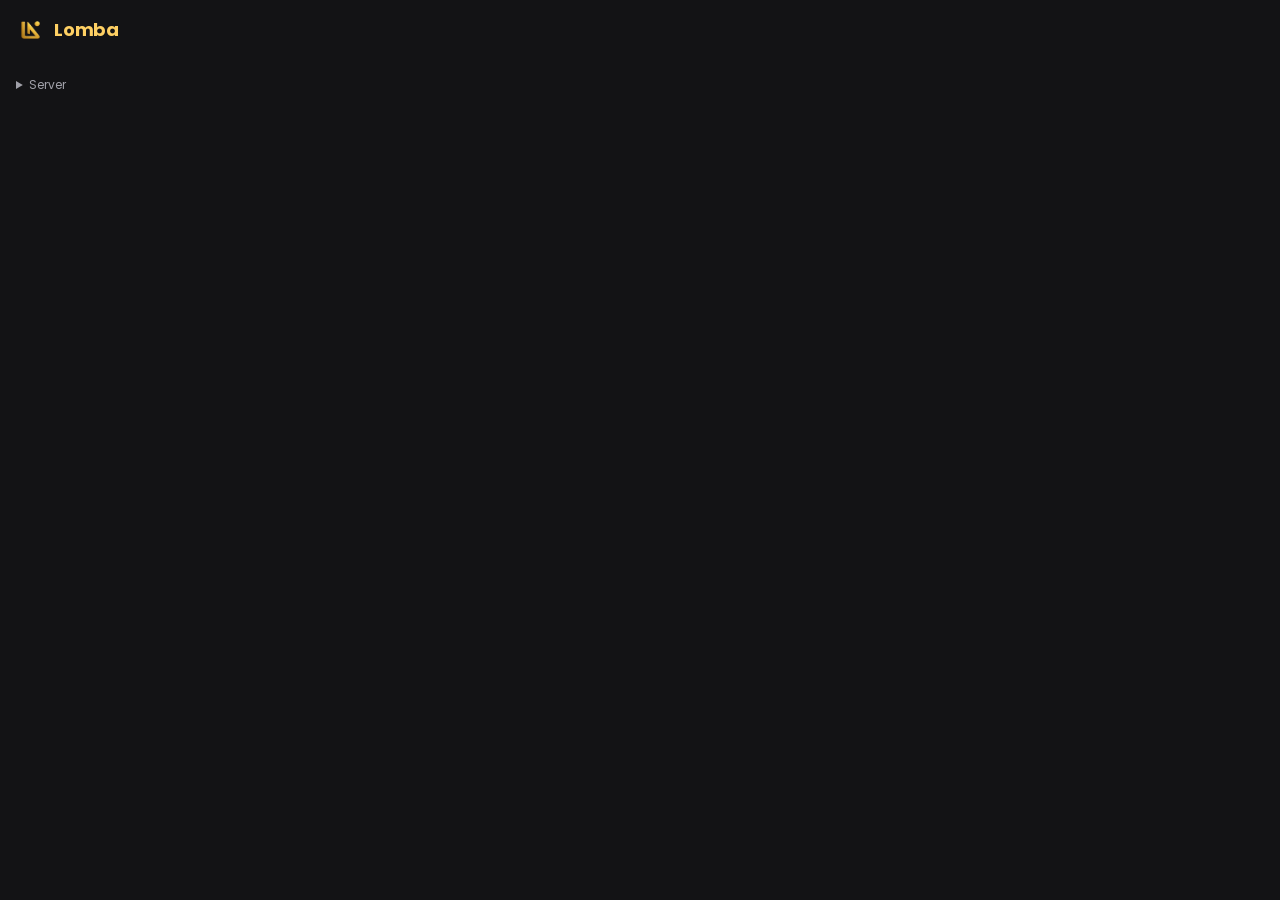
==== extension/popup.html @ 85c67b73 "feat: Initial commit for Lomba Video Downloader (Production Ready & Open Source)" ====
<!doctype html>
<html lang="en">
<head>
<meta charset="utf-8">
<link href="https://fonts.googleapis.com/css2?family=Poppins:wght@400;500;600;700&display=swap" rel="stylesheet">
<link rel="stylesheet" href="popup.css">
</head>
<body>
  <header style="display:flex;align-items:center;gap:10px;">
    <img src="../static/logo.png" alt="Lomba" style="width:28px;height:28px;object-fit:contain;">
    <h1 style="margin:0;font-size:18px;">Lomba</h1>
  </header>
  <div id="msg" role="status" aria-live="polite"></div>

  <section id="card" hidden>
    <img id="thumb" alt="">
    <div class="info">
      <h2 id="title"></h2>
      <p id="meta"></p>
    </div>
    <ul id="options"></ul>
  </section>

  <footer>
    <details>
      <summary>Server</summary>
      <div class="server">
        <input id="server" type="url" aria-label="Server address" placeholder="http://localhost:5000">
        <button id="save">Save</button>
      </div>
    </details>
  </footer>
  <script src="popup.js"></script>
</body>
</html>
---- extension/popup.css ----
/* VideoGrab theme: near-black ground, golden yellow accent, Poppins */
:root{--bg:#131315;--panel:#1C1C1F;--panel-2:#26262A;--line:#37373D;--text:#F3F1EA;--muted:#A0A0A8;--gold:#FED063;--gold-hover:#FFE08F;--on-gold:#131315;--error:#FF8A7A}
*{box-sizing:border-box}
body{width:360px;margin:0;background:var(--bg);color:var(--text);font:400 14px/1.5 "Poppins","Segoe UI",system-ui,sans-serif}
header{padding:16px 16px 4px}
h1{margin:0;font:700 24px/1.1 "Poppins","Segoe UI",system-ui,sans-serif;letter-spacing:-.01em;color:var(--gold)}
#msg{padding:6px 16px;min-height:24px;color:var(--gold);font-size:13px}
#msg.err{color:var(--error);font-weight:500}
#card{padding:0 16px 8px}
#thumb{width:100%;aspect-ratio:16/9;object-fit:cover;border-radius:10px;background:#000;display:block}
.info h2{margin:10px 0 2px;font-size:15px;font-weight:600;line-height:1.3}
.info p{margin:0;color:var(--muted);font-size:13px}
ul{list-style:none;margin:12px 0 0;padding:0;border:1px solid var(--line);border-radius:10px;background:var(--panel);max-height:230px;overflow:auto}
li{display:flex;align-items:center;gap:8px;padding:9px 10px;border-bottom:1px solid var(--line)}
li:last-child{border-bottom:0}
.label{flex:1;font-weight:500}
.size{color:var(--muted);font-size:12px;white-space:nowrap}
.status{font-size:12px;color:var(--gold);min-width:70px;text-align:right}
.status.err{color:var(--error)}
button{font:600 13px "Poppins","Segoe UI",system-ui,sans-serif;border:0;border-radius:8px;padding:7px 13px;cursor:pointer;background:var(--gold);color:var(--on-gold)}
button:hover{background:var(--gold-hover)}
button:disabled{background:var(--panel-2);color:var(--muted);cursor:default}
button:focus-visible,input:focus-visible,summary:focus-visible{outline:2px solid var(--gold);outline-offset:2px}
footer{padding:4px 16px 14px;font-size:12px;color:var(--muted)}
summary{cursor:pointer}
.server{display:flex;gap:6px;margin-top:6px}
.server input{flex:1;min-width:0;padding:7px 9px;border:1px solid var(--line);border-radius:8px;font:inherit;background:var(--panel);color:var(--text)}
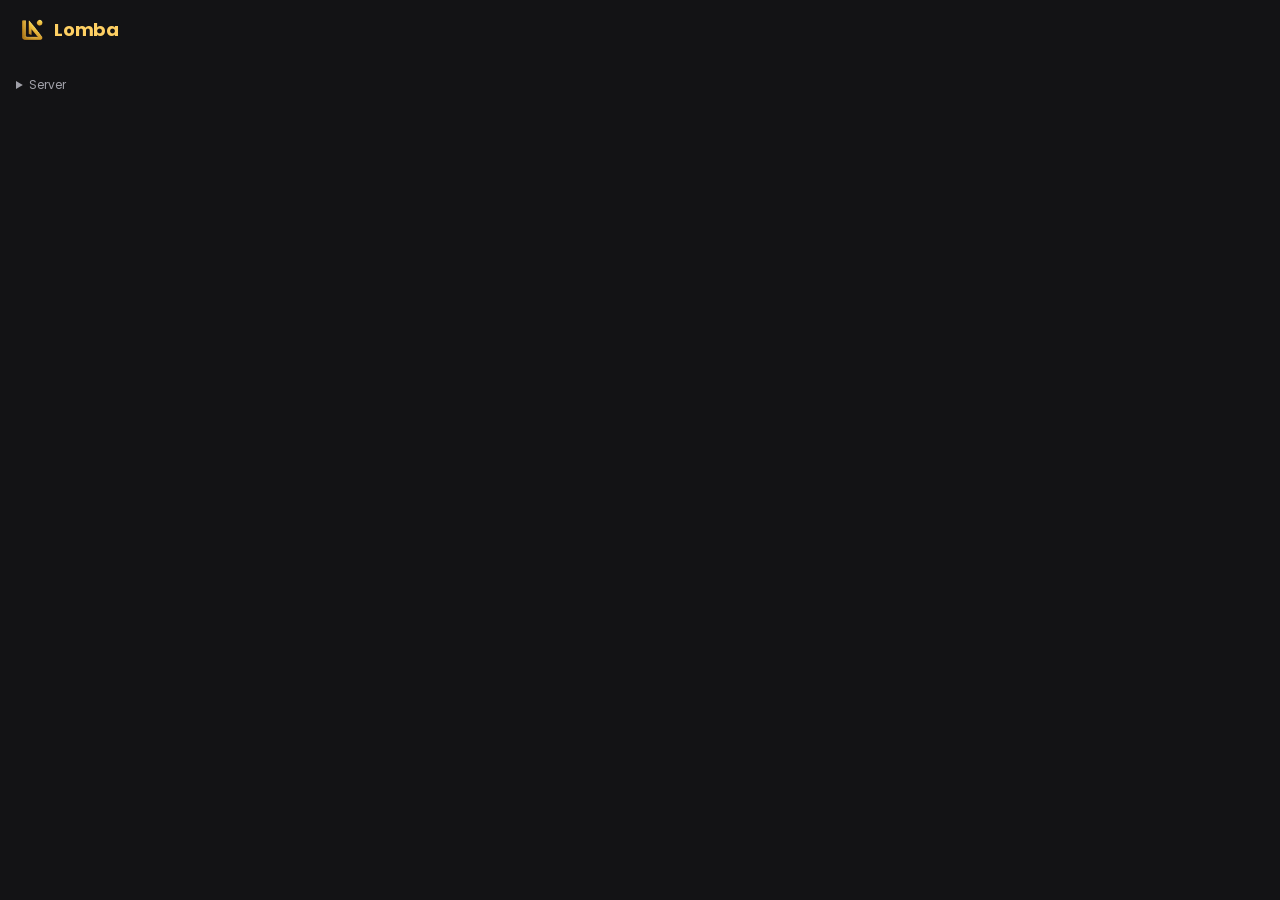
==== commit 4bd7a197: "fix: resolve stretched favicon and add mobile player clients fallback for YouTube extraction" ====
--- a/extension/popup.html
+++ b/extension/popup.html
@@ -7,7 +7,7 @@
 </head>
 <body>
   <header style="display:flex;align-items:center;gap:10px;">
-    <img src="../static/logo.png" alt="Lomba" style="width:28px;height:28px;object-fit:contain;">
+    <img src="icons/48.png" alt="Lomba" style="width:28px;height:28px;object-fit:contain;">
     <h1 style="margin:0;font-size:18px;">Lomba</h1>
   </header>
   <div id="msg" role="status" aria-live="polite"></div>
